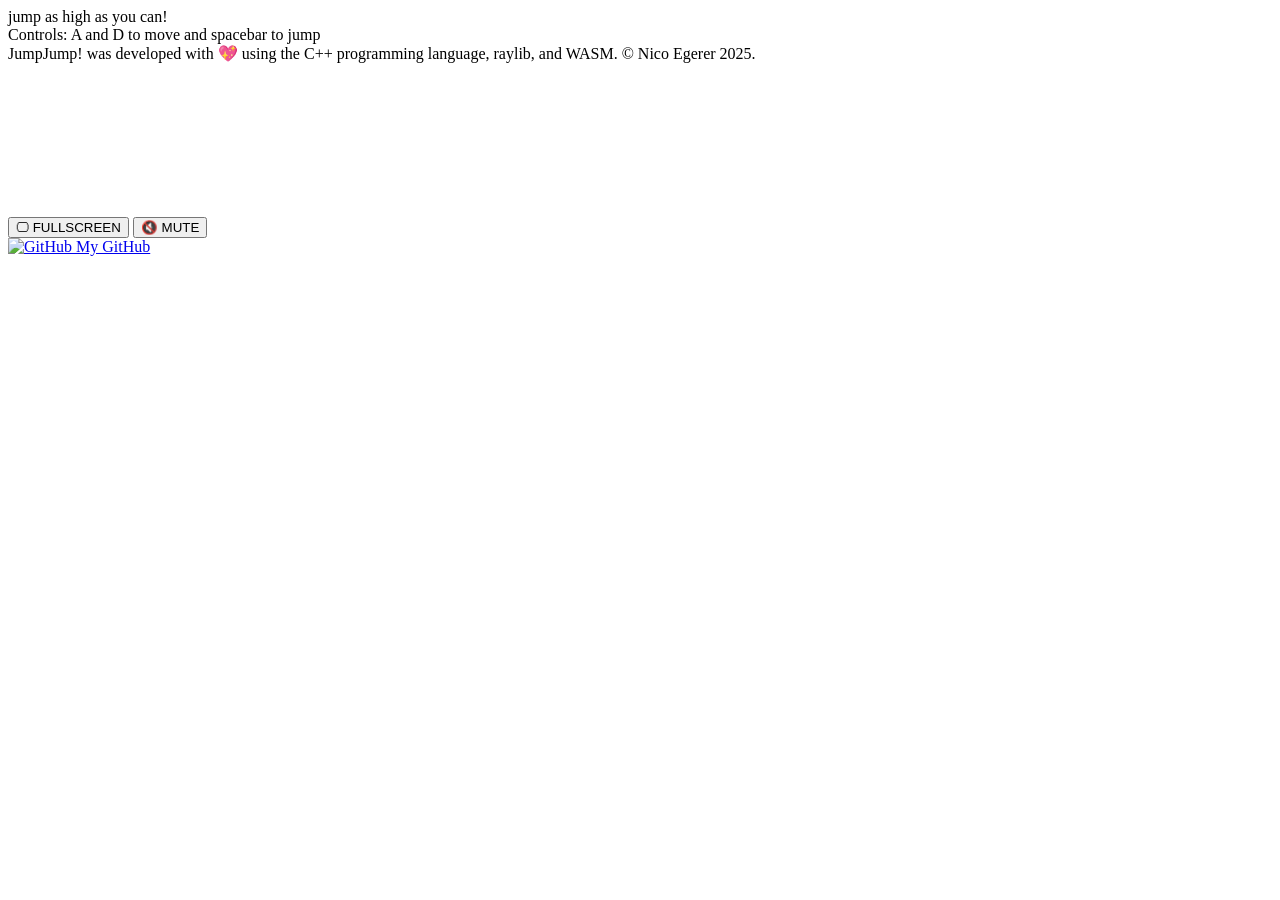
==== Web/index.html @ 26710a15 "build.cmd fix (web-template) + Umzug auf neuen gh account" ====
<!doctypehtml><html lang=de><head><meta charset=UTF-8><meta content="width=device-width,initial-scale=1"name=viewport><title>JumpJump</title><link href="https://fonts.googleapis.com/css2?family=Roboto:wght@400;700&display=swap"rel=stylesheet></head><link href=style.css rel=stylesheet><body><div class=text-container><div id=game-title>jump as high as you can!<br>Controls: A and D to move and spacebar to jump</div><div id=game-subtitle>JumpJump! was developed with 💖 using the C++ programming language, raylib, and WASM. © Nico Egerer 2025.</div></div><div class=container><div class=game><canvas id=canvas oncontextmenu=event.preventDefault() tabindex=-1></canvas></div><div id=controls><input onclick=Module.requestFullscreen(!1,!1) type=button value="🖵 FULLSCREEN"> <input onclick=toggleAudio() type=button value="🔇 MUTE"id=btn-audio></div><div id=test></div><div class=github-link><a href=https://github.com/nico-cpp1 target=_blank><img alt=GitHub class=github-icon src=https://upload.wikimedia.org/wikipedia/commons/9/91/Octicons-mark-github.svg> My GitHub</a></div></div><script async src=index.js></script></body></html>
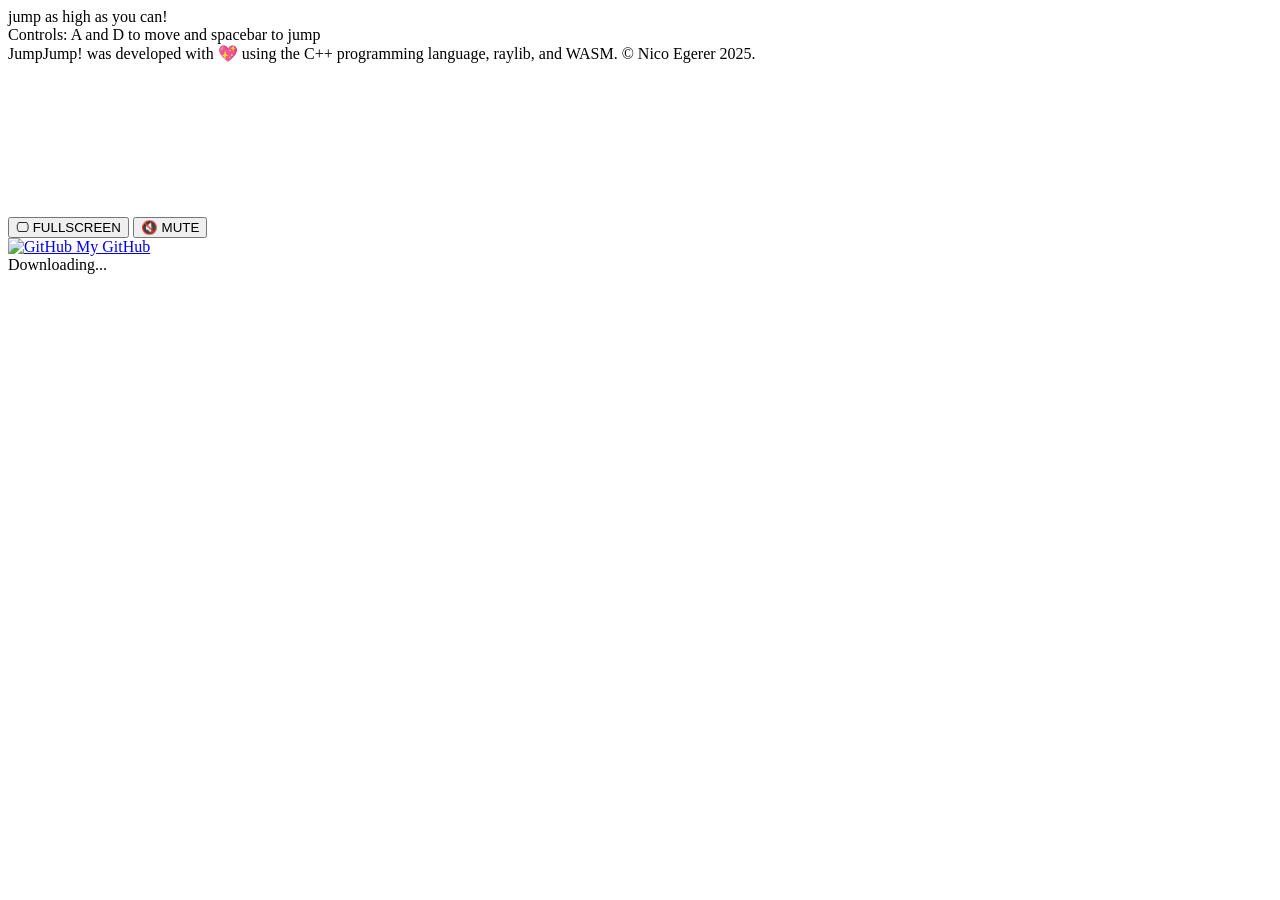
==== commit a0b0de9b: "Fix HTML structure" ====
--- a/Web/index.html
+++ b/Web/index.html
@@ -1 +1,134 @@
-<!doctypehtml><html lang=de><head><meta charset=UTF-8><meta content="width=device-width,initial-scale=1"name=viewport><title>JumpJump</title><link href="https://fonts.googleapis.com/css2?family=Roboto:wght@400;700&display=swap"rel=stylesheet></head><link href=style.css rel=stylesheet><body><div class=text-container><div id=game-title>jump as high as you can!<br>Controls: A and D to move and spacebar to jump</div><div id=game-subtitle>JumpJump! was developed with 💖 using the C++ programming language, raylib, and WASM. © Nico Egerer 2025.</div></div><div class=container><div class=game><canvas id=canvas oncontextmenu=event.preventDefault() tabindex=-1></canvas></div><div id=controls><input onclick=Module.requestFullscreen(!1,!1) type=button value="🖵 FULLSCREEN"> <input onclick=toggleAudio() type=button value="🔇 MUTE"id=btn-audio></div><div id=test></div><div class=github-link><a href=https://github.com/nico-cpp1 target=_blank><img alt=GitHub class=github-icon src=https://upload.wikimedia.org/wikipedia/commons/9/91/Octicons-mark-github.svg> My GitHub</a></div></div><script async src=index.js></script></body></html>+<!DOCTYPE html>
+<html lang="de">
+
+<head>
+    <meta charset="UTF-8">
+    <meta name="viewport" content="width=device-width, initial-scale=1.0">
+    <title>JumpJump</title>
+    <link href="https://fonts.googleapis.com/css2?family=Roboto:wght@400;700&display=swap" rel="stylesheet">
+</head>
+
+<link rel="stylesheet" href="style.css">
+
+<body>
+    <div class="text-container">
+    <div id="game-title">jump as high as you can! <br>Controls: A and D to move and spacebar to jump </div>
+    <div id="game-subtitle">JumpJump! was developed with 💖 using the C++ programming language, raylib, and WASM. © Nico Egerer 2025.</div>
+    </div>
+ 
+
+    <div class="container">
+        <div class="game">
+            <canvas id="canvas" oncontextmenu="event.preventDefault()" tabindex="-1"></canvas>
+        </div>
+        <div id="controls">
+            <input type="button" value="🖵 FULLSCREEN" onclick="Module.requestFullscreen(!1,!1)">
+            <input type="button" value="🔇 MUTE" id="btn-audio" onclick="toggleAudio()">
+        </div>
+        <div id="test">
+        </div>
+        <div class="github-link">
+            <a href="https://github.com/nico-cpp1" target="_blank">
+                <img src="https://upload.wikimedia.org/wikipedia/commons/9/91/Octicons-mark-github.svg" alt="GitHub" class="github-icon">
+                My GitHub
+            </a>
+        </div>
+    </div>
+
+    <script src="https://cdn.jsdelivr.net/gh/eligrey/FileSaver.js/dist/FileSaver.min.js"></script>
+    <script src="index.js" async></script>
+    <script>
+        var audioBtn = document.querySelector("#btn-audio");
+        const audioContexList = [];
+
+        function toggleAudio() {
+            var t = !1;
+            audioContexList.forEach((e) => {
+                if (e.state == "suspended") {
+                    e.resume();
+                    t = !0;
+                } else if (e.state == "running") {
+                    e.suspend();
+                }
+            });
+            audioBtn.value = t ? "🔇 MUTE" : "🔈 RESUME";
+        }
+
+        self.AudioContext = new Proxy(self.AudioContext, {
+            construct(t, e) {
+                const n = new t(...e);
+                audioContexList.push(n);
+                if (n.state == "suspended") {
+                    audioBtn.value = "🔈 RESUME";
+                }
+                return n;
+            }
+        });
+    </script>
+
+    <div class="emscripten" id="status"></div>
+    <span id="controls"></span>
+    <div class="emscripten">
+        <progress hidden id="progress" max="100" value="0"></progress>
+    </div>
+    <script>
+        var statusElement = document.querySelector("#status"),
+            progressElement = document.querySelector("#progress"),
+            spinnerElement = document.querySelector("#spinner"),
+            Module = {
+                preRun: [],
+                postRun: [],
+                print: function () {
+                    var e = document.querySelector("#output");
+                    return e && (e.value = ""),
+                        function (t) {
+                            arguments.length > 1 && (t = Array.prototype.slice.call(arguments).join(" "));
+                            console.log(t);
+                            e && (e.value += t + "\n", e.scrollTop = e.scrollHeight);
+                        }
+                }(),
+                printErr: function (e) {
+                    arguments.length > 1 && (e = Array.prototype.slice.call(arguments).join(" "));
+                    console.error(e);
+                },
+                canvas: function () {
+                    var e = document.querySelector("#canvas");
+                    return e.addEventListener("webglcontextlost", (function (e) {
+                        alert("WebGL context lost. You will need to reload the page.");
+                        e.preventDefault();
+                    }), !1),
+                        e;
+                }(),
+                setStatus: function (e) {
+                    if (Module.setStatus.last || (Module.setStatus.last = {
+                            time: Date.now(),
+                            text: ""
+                        }), e !== Module.setStatus.last.text) {
+                        var t = e.match(/([^(]+)\((\d+(\.\d+)?)\/(\d+)\)/),
+                            n = Date.now();
+                        t && n - Module.setStatus.last.time < 30 || (Module.setStatus.last.time = n,
+                            Module.setStatus.last.text = e,
+                            t ? (e = t[1], progressElement.value = 100 * parseInt(t[2]), progressElement.max = 100 * parseInt(t[4]), progressElement.hidden = !0, spinnerElement.hidden = !1) : (progressElement.value = null, progressElement.max = null, progressElement.hidden = !0, e || (spinnerElement.style.display = "none"))),
+                            statusElement.innerHTML = e;
+                    }
+                },
+                totalDependencies: 0,
+                monitorRunDependencies: function (e) {
+                    this.totalDependencies = Math.max(this.totalDependencies, e),
+                        Module.setStatus(e ? "Preparing... (" + (this.totalDependencies - e) + "/" + this.totalDependencies + ")" : "All downloads complete.");
+                }
+            };
+        Module.setStatus("Downloading...");
+        window.onerror = function () {
+            statusElement.innerHTML = "";
+            spinnerElement.style.display = "none";
+            Module.setStatus = function (e) {
+                e && Module.printErr("[post-exception status] " + e);
+            };
+        };
+    var Module = {canvas: canvas};
+    </script>
+</body>
+
+</html>
+
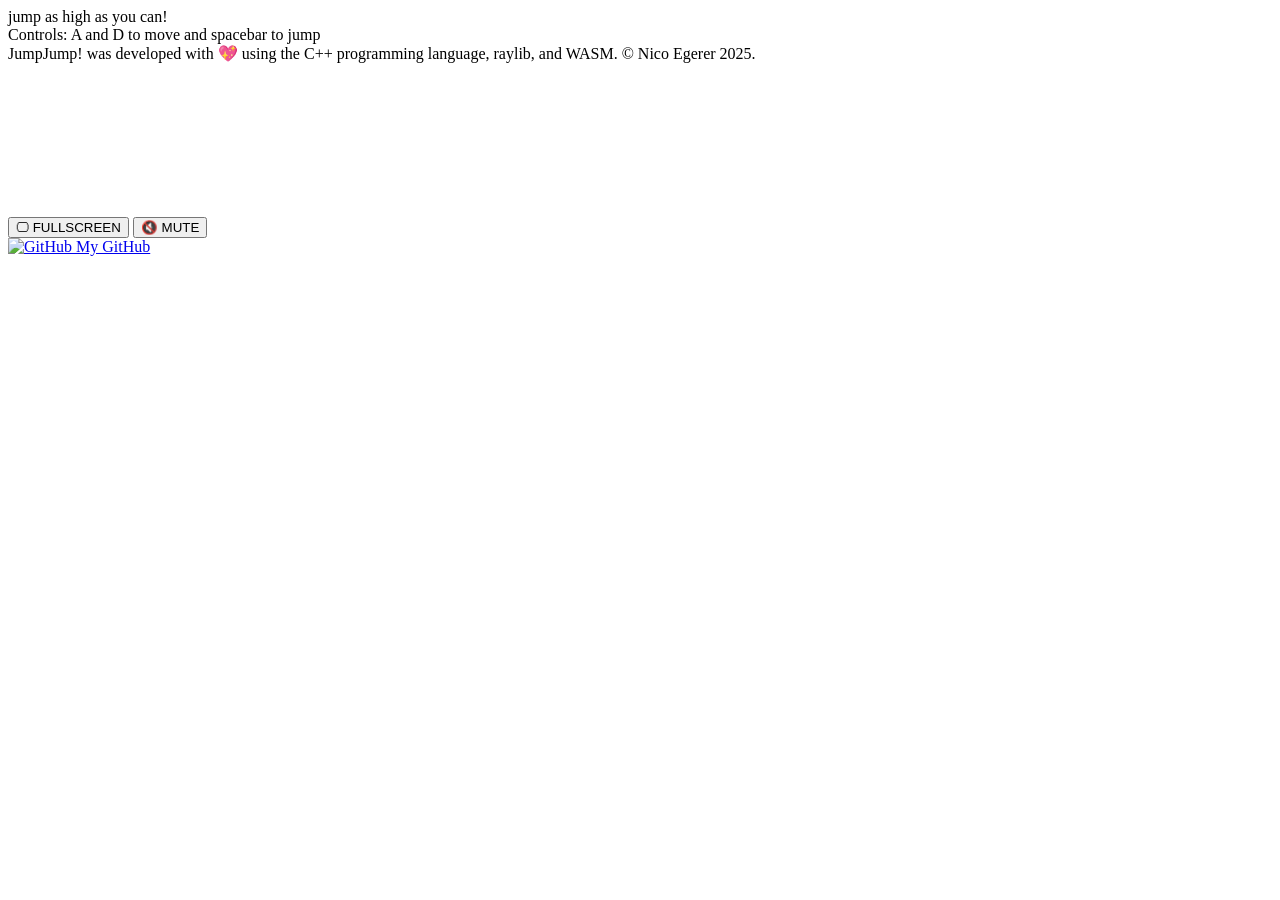
==== commit 9eaf0870: "bug fixing + improved web design" ====
--- a/Web/index.html
+++ b/Web/index.html
@@ -1,134 +1,72 @@
-<!DOCTYPE html>
-<html lang="de">
-
-<head>
-    <meta charset="UTF-8">
-    <meta name="viewport" content="width=device-width, initial-scale=1.0">
-    <title>JumpJump</title>
-    <link href="https://fonts.googleapis.com/css2?family=Roboto:wght@400;700&display=swap" rel="stylesheet">
-</head>
-
-<link rel="stylesheet" href="style.css">
-
-<body>
-    <div class="text-container">
-    <div id="game-title">jump as high as you can! <br>Controls: A and D to move and spacebar to jump </div>
-    <div id="game-subtitle">JumpJump! was developed with 💖 using the C++ programming language, raylib, and WASM. © Nico Egerer 2025.</div>
-    </div>
- 
-
-    <div class="container">
-        <div class="game">
-            <canvas id="canvas" oncontextmenu="event.preventDefault()" tabindex="-1"></canvas>
-        </div>
-        <div id="controls">
-            <input type="button" value="🖵 FULLSCREEN" onclick="Module.requestFullscreen(!1,!1)">
-            <input type="button" value="🔇 MUTE" id="btn-audio" onclick="toggleAudio()">
-        </div>
-        <div id="test">
-        </div>
-        <div class="github-link">
-            <a href="https://github.com/nico-cpp1" target="_blank">
-                <img src="https://upload.wikimedia.org/wikipedia/commons/9/91/Octicons-mark-github.svg" alt="GitHub" class="github-icon">
-                My GitHub
-            </a>
-        </div>
-    </div>
-
-    <script src="https://cdn.jsdelivr.net/gh/eligrey/FileSaver.js/dist/FileSaver.min.js"></script>
-    <script src="index.js" async></script>
-    <script>
-        var audioBtn = document.querySelector("#btn-audio");
-        const audioContexList = [];
-
-        function toggleAudio() {
-            var t = !1;
-            audioContexList.forEach((e) => {
-                if (e.state == "suspended") {
-                    e.resume();
-                    t = !0;
-                } else if (e.state == "running") {
-                    e.suspend();
-                }
-            });
-            audioBtn.value = t ? "🔇 MUTE" : "🔈 RESUME";
-        }
-
-        self.AudioContext = new Proxy(self.AudioContext, {
-            construct(t, e) {
-                const n = new t(...e);
-                audioContexList.push(n);
-                if (n.state == "suspended") {
-                    audioBtn.value = "🔈 RESUME";
-                }
-                return n;
-            }
-        });
-    </script>
-
-    <div class="emscripten" id="status"></div>
-    <span id="controls"></span>
-    <div class="emscripten">
-        <progress hidden id="progress" max="100" value="0"></progress>
-    </div>
-    <script>
-        var statusElement = document.querySelector("#status"),
-            progressElement = document.querySelector("#progress"),
-            spinnerElement = document.querySelector("#spinner"),
-            Module = {
-                preRun: [],
-                postRun: [],
-                print: function () {
-                    var e = document.querySelector("#output");
-                    return e && (e.value = ""),
-                        function (t) {
-                            arguments.length > 1 && (t = Array.prototype.slice.call(arguments).join(" "));
-                            console.log(t);
-                            e && (e.value += t + "\n", e.scrollTop = e.scrollHeight);
-                        }
-                }(),
-                printErr: function (e) {
-                    arguments.length > 1 && (e = Array.prototype.slice.call(arguments).join(" "));
-                    console.error(e);
-                },
-                canvas: function () {
-                    var e = document.querySelector("#canvas");
-                    return e.addEventListener("webglcontextlost", (function (e) {
-                        alert("WebGL context lost. You will need to reload the page.");
-                        e.preventDefault();
-                    }), !1),
-                        e;
-                }(),
-                setStatus: function (e) {
-                    if (Module.setStatus.last || (Module.setStatus.last = {
-                            time: Date.now(),
-                            text: ""
-                        }), e !== Module.setStatus.last.text) {
-                        var t = e.match(/([^(]+)\((\d+(\.\d+)?)\/(\d+)\)/),
-                            n = Date.now();
-                        t && n - Module.setStatus.last.time < 30 || (Module.setStatus.last.time = n,
-                            Module.setStatus.last.text = e,
-                            t ? (e = t[1], progressElement.value = 100 * parseInt(t[2]), progressElement.max = 100 * parseInt(t[4]), progressElement.hidden = !0, spinnerElement.hidden = !1) : (progressElement.value = null, progressElement.max = null, progressElement.hidden = !0, e || (spinnerElement.style.display = "none"))),
-                            statusElement.innerHTML = e;
-                    }
-                },
-                totalDependencies: 0,
-                monitorRunDependencies: function (e) {
-                    this.totalDependencies = Math.max(this.totalDependencies, e),
-                        Module.setStatus(e ? "Preparing... (" + (this.totalDependencies - e) + "/" + this.totalDependencies + ")" : "All downloads complete.");
-                }
-            };
-        Module.setStatus("Downloading...");
-        window.onerror = function () {
-            statusElement.innerHTML = "";
-            spinnerElement.style.display = "none";
-            Module.setStatus = function (e) {
-                e && Module.printErr("[post-exception status] " + e);
-            };
-        };
-    var Module = {canvas: canvas};
-    </script>
-</body>
-
-</html>
-
+<!DOCTYPE html>
+<html>
+
+<head>
+    <meta charset="UTF-8">
+    <meta name="viewport" content="width=device-width, initial-scale=1.0">
+    <title>JumpJump</title>
+    <link href="https://fonts.googleapis.com/css2?family=Roboto:wght@400;700&display=swap" rel="stylesheet">
+    <link rel="stylesheet" href="style.css">
+</head>
+
+<body>
+    <div class="text-container">
+    <div id="game-title">jump as high as you can! <br>Controls: A and D to move and spacebar to jump </div>
+    <div id="game-subtitle">JumpJump! was developed with 💖 using the C++ programming language, raylib, and WASM. © Nico Egerer 2025.</div>
+    </div>
+ 
+
+    <div class="container">
+        <div class="game">
+            <canvas id="canvas" oncontextmenu="event.preventDefault()" tabindex="-1"></canvas>
+        </div>
+        <div id="controls">
+            <input type="button" value="🖵 FULLSCREEN" onclick="Module.requestFullscreen(!1,!1)">
+            <input type="button" value="🔇 MUTE" id="btn-audio" onclick="toggleAudio()">
+        </div>
+        <div id="test">
+        </div>
+        <div class="github-link">
+            <a href="https://github.com/nicoegerer" target="_blank">
+                <img src="https://upload.wikimedia.org/wikipedia/commons/9/91/Octicons-mark-github.svg" alt="GitHub" class="github-icon">
+                My GitHub
+            </a>
+        </div>
+    </div>
+
+    <!-- audio button-->
+    <script> 
+        var audioBtn = document.querySelector("#btn-audio");
+        const audioContexList = [];
+
+        function toggleAudio() {
+            var t = !1;
+            audioContexList.forEach((e) => {
+                if (e.state == "suspended") {
+                    e.resume();
+                    t = !0;
+                } else if (e.state == "running") {
+                    e.suspend();
+                }
+            });
+            audioBtn.value = t ? "🔇 MUTE" : "🔈 RESUME";
+        }
+
+        self.AudioContext = new Proxy(self.AudioContext, {
+            construct(t, e) {
+                const n = new t(...e);
+                audioContexList.push(n);
+                if (n.state == "suspended") {
+                    audioBtn.value = "🔈 RESUME";
+                }
+                return n;
+            }
+        });
+    </script>
+    
+    <!-- Load Game logic-->
+    <script src="index.js" async></script>
+    <script> var Module = {canvas: canvas}; </script>
+</body>
+
+</html>
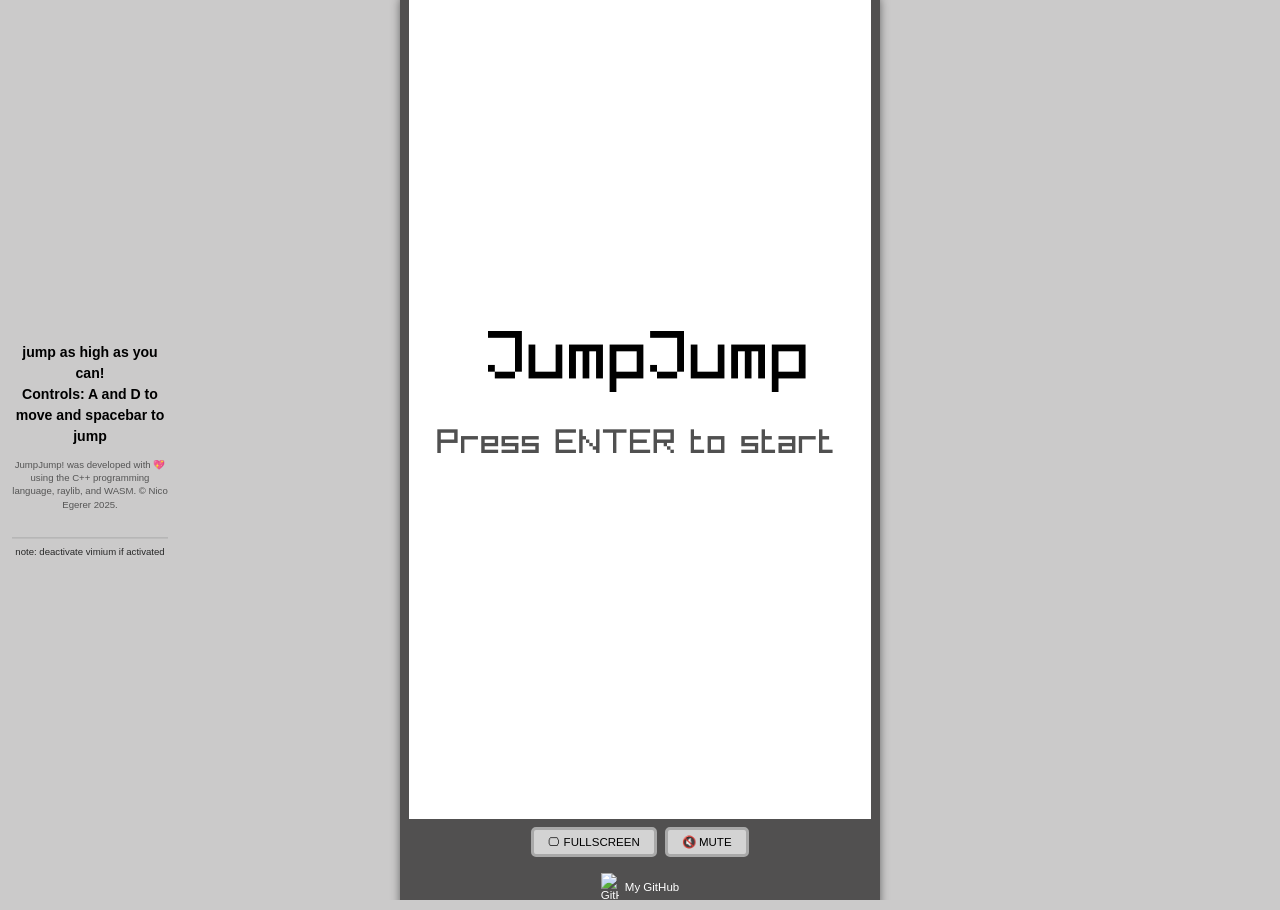
==== commit 4e171a34: "first release" ====
--- a/Web/index.html
+++ b/Web/index.html
@@ -13,6 +13,7 @@
     <div class="text-container">
     <div id="game-title">jump as high as you can! <br>Controls: A and D to move and spacebar to jump </div>
     <div id="game-subtitle">JumpJump! was developed with 💖 using the C++ programming language, raylib, and WASM. © Nico Egerer 2025.</div>
+    <div id="note">note: deactivate vimium if activated</div>
     </div>
  
 
--- a/Web/style.css
+++ b/Web/style.css
@@ -0,0 +1,151 @@
+* {
+    box-sizing: border-box;
+    margin: 0;
+    padding: 0;
+}
+
+html, body {
+    width: 100%;
+    height: 100%;
+    overflow: hidden;
+    background-color: #cbcaca;
+    font-family: 'Roboto', sans-serif;
+}
+
+body {
+    display: flex;
+    justify-content: center;
+    align-items: center;
+}
+
+.text-container {
+    position: fixed;
+    left: 0;
+    top: 50%;
+    transform: translateY(-50%);
+    width: 180px;
+    display: flex;
+    flex-direction: column;
+    align-items: center;
+    text-align: center;
+    gap: 10px;
+    padding: 0 12px;
+}
+
+#game-title {
+    font-size: clamp(11px, 1.1vw, 18px);
+    font-weight: 700;
+    color: #000;
+    line-height: 1.5;
+}
+
+#game-subtitle {
+    font-size: clamp(8px, 0.75vw, 11px);
+    color: #555;
+    line-height: 1.4;
+}
+
+#note {
+    font-size: clamp(8px, 0.75vw, 11px);
+    color: #282828;
+    margin-top: 16px;
+    border-top: 1px solid #aaa;
+    padding-top: 8px;
+    width: 100%;
+    text-align: center;
+}
+
+.container {
+    display: flex;
+    flex-direction: column;
+    align-items: center;
+    gap: 8px;
+    background-color: rgba(0, 0, 0, 0.6);
+    border-radius: 10px;
+    padding: clamp(6px, 1vh, 14px);
+    box-shadow: 0 4px 10px rgba(0,0,0,0.5);
+}
+
+canvas {
+    display: block;
+    border: 3px solid #fff;
+    background-color: #000;
+    width: min(
+        calc((100vh - 80px) * (9/16)),
+        calc(100vw - 220px)
+    );
+    height: min(
+        calc(100vh - 80px),
+        calc((100vw - 220px) * (16/9))
+    );
+}
+
+#controls {
+    display: flex;
+    gap: 8px;
+    justify-content: center;
+}
+
+input[type="button"] {
+    background-color: #d3d3d3;
+    border: 3px solid #a9a9a9;
+    color: #000;
+    font-size: clamp(10px, 0.9vw, 14px);
+    cursor: pointer;
+    padding: 5px 14px;
+    border-radius: 5px;
+    transition: background-color 0.2s, border-color 0.2s;
+}
+
+input[type="button"]:hover {
+    background-color: #f5f5f5;
+    border-color: #000;
+}
+
+.github-link a {
+    text-decoration: none;
+    color: white;
+    font-size: clamp(11px, 0.9vw, 14px);
+    display: flex;
+    align-items: center;
+    gap: 6px;
+    transition: color 0.2s;
+}
+
+.github-link a:hover {
+    color: #00b5cc;
+}
+
+.github-icon {
+    width: 18px;
+}
+
+@media (max-width: 700px) {
+    .text-container {
+        display: none;
+    }
+
+    .container {
+        padding: 4px;
+        gap: 4px;
+    }
+
+    canvas {
+        width: min(
+            calc((100vh - 40px) * (9/16)),
+            100vw
+        );
+        height: min(
+            calc(100vh - 40px),
+            calc(100vw * (16/9))
+        );
+    }
+
+    input[type="button"] {
+        display: none;
+    }
+
+    .github-link a {
+        display: none;
+    }
+}
